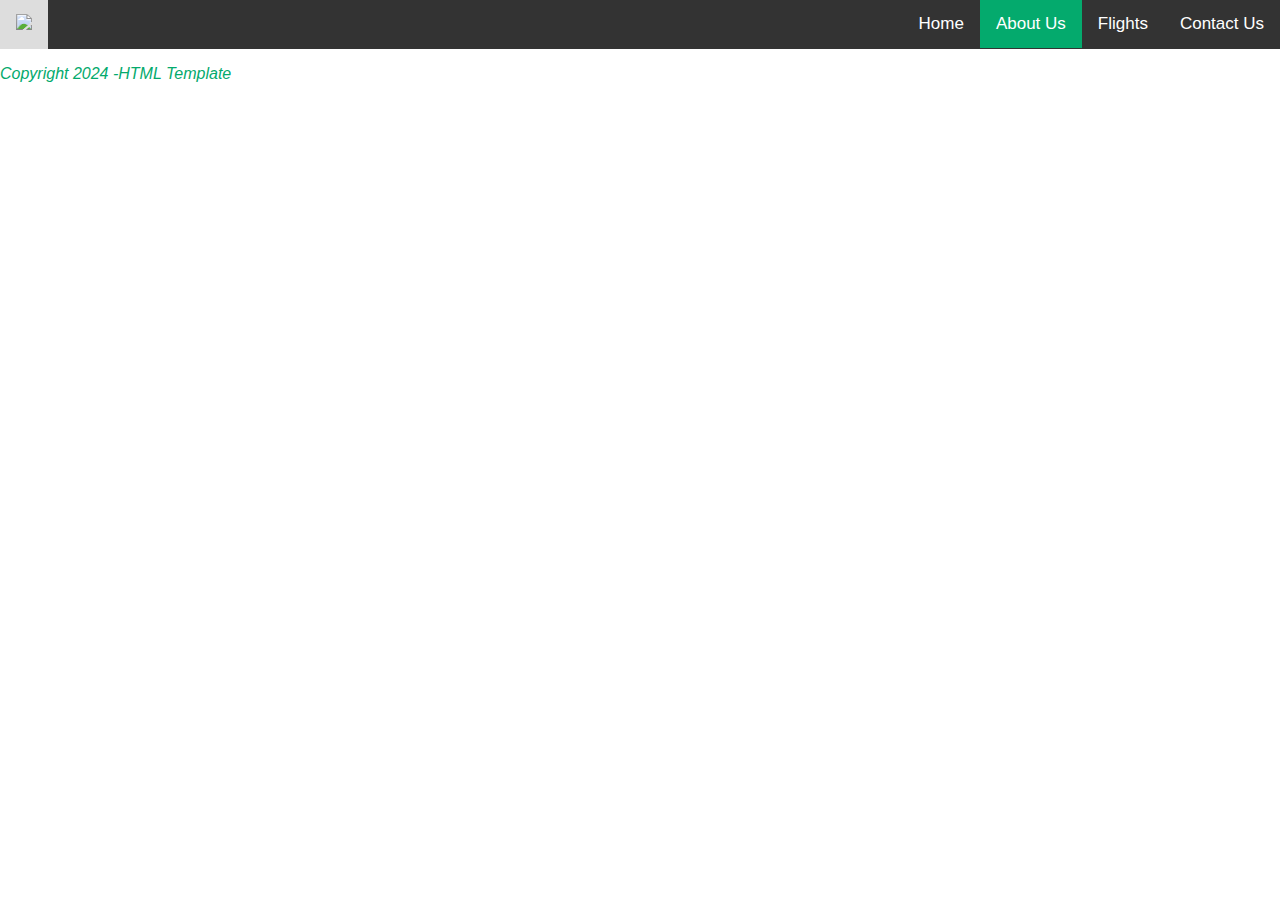
==== pages/about.html @ 76e60205 "basic website" ====
<!DOCTYPE html> <!--type of html-->
<html lang="en">
    <head>

    <meta charset="UTF-8">
    <meta http-equiv="X-UA-Compatible" content="IE=edge">
    <meta name="viewport" content="width=device-width, initial-scale=1.0"> 
    <meta name="keywords" content="HTML, CSS, JavaScript, Bootstrap, Template"> 
    <meta name="author" content="Bianca Binello 241052">

    <title>HTML Template</title>

    <!--link bootstrap
    link js
    link google font files
    link css-->

    <link rel="stylesheet" href="../css/main.css"

    </head> 
    <body>
        <nav>
            <div class="topNav">
                <a href="../index.html>"><img src="../assets/logo.png" width="40px"></a>
 
                <div class="topNavRight">
                 <a href="../index.html">Home</a>
                 <a class="active" href="about.html">About Us</a>
                 <a href="flights.html">Flights</a>
                 <a href="contact.html">Contact Us</a>
                </div>
            </div>
        </nav>
    <header>
        <!--everything before the fold-->
    </header>
    
    <section>
    <!--will have multiple-->
    </section>
    
    <footer>
    <p><i>Copyright 2024 -HTML Template</i></p>
    </footer>
    </body> </html>
---- css/main.css ----
body {
    margin: 0;
    font-family: Arial, Helvetica, sans-serif;
}

.topNav {
    overflow: hidden;
    background-color: #333;
}

.topNav a {
    float: left;
    color: #FFFFFF;
    text-align: center;
    padding: 14px 16px;
    text-decoration: none;
    font-size: 17px;
    text-decoration: none;
}

.topNavRight {
    float: right;
}

.topNav a:hover {
    background-color: #ddd;
    color: #000000;
}

.topNav a.active {
    background-color: #04aa6d;
    color: #FFFFFF;
}

header img {
    width: 50%;
    display: block;
    margin-left: auto;
    margin-right: auto;
    margin-top: 2em;
    opacity: 0.75;
    border-radius: 20px;
}

p {
    font-family: Verdana, Geneva, Tahoma, sans-serif;
    font-size: 16px;
    color: #04aa6d;
    text-align: justify;
}

h1 {
    text-align: center;
    text-transform: uppercase;
    letter-spacing: 3px;
}

.text {
    padding-left: 2em;
    padding-right: 2em;
}

.imgTextOverlay {
    position: relative;
    text-align: center;
    color: #FFFFFF;
    font-size: 40px;
}

.imgTextOverlay img {
    width: 100%;
}

.bottomLeft {
    position: absolute;
    bottom: 8px;
    left: 16px;
}

.topLeft {
    position: absolute;
    top: 8px;
    left: 16px;
}

.bottomRight {
    position: absolute;
    bottom: 8px;
    right: 16px;
}

.topRight {
    position: absolute;
    top: 8px;
    right: 16px;
}

.center {
    position: absolute;
    top: 50%;
    left: 50%;
    transform: translate(-50%, -50%);
}

#filters {
    filter: grayscale(100%);
    /*filter: sepia(100%);*/
    /*filter: blur(2px);*/
}

#filters:hover {
    filter: none;
}

.container {
    position: relative;
    width: 50%;
}

.image {
    display: block;
    width: 100%;
    height: auto;
}

.overlay{
    position: absolute;
    top: 0;
    bottom: 0;
    left: 0;
    right: 0;
    height: 100%;
    width: 100%;
    opacity: 0;
    transition: .5s ease-in;
    background-color: #04aa6d;
}

.container:hover .overlay{
    opacity: 1;
}

.overlayText{
    color: #FFFFFF;
    font-size: 20px;
    position: absolute;
    top: 50%;
    left: 50%;
    transform: translate(-50%, -50%);
    -ms-transform: translate(-50%, -50%);
}
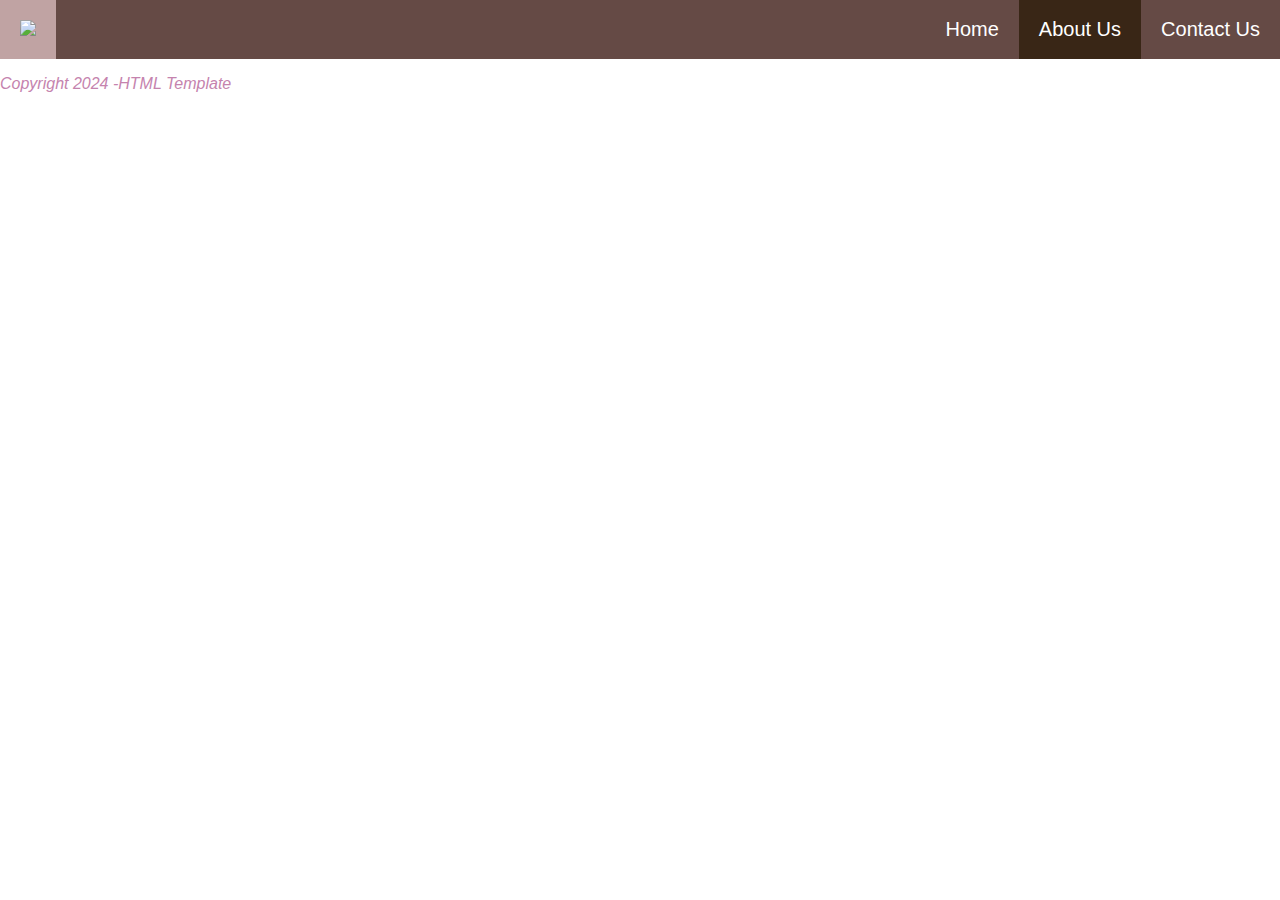
==== commit 45716606: "paragraph and images added" ====
--- a/pages/about.html
+++ b/pages/about.html
@@ -26,7 +26,6 @@
                 <div class="topNavRight">
                  <a href="../index.html">Home</a>
                  <a class="active" href="about.html">About Us</a>
-                 <a href="flights.html">Flights</a>
                  <a href="contact.html">Contact Us</a>
                 </div>
             </div>
--- a/css/main.css
+++ b/css/main.css
@@ -5,16 +5,16 @@
 
 .topNav {
     overflow: hidden;
-    background-color: #333;
+    background-color: #654a45;
 }
 
 .topNav a {
     float: left;
     color: #FFFFFF;
     text-align: center;
-    padding: 14px 16px;
+    padding: 18px 20px;
     text-decoration: none;
-    font-size: 17px;
+    font-size: 20px;
     text-decoration: none;
 }
 
@@ -23,17 +23,17 @@
 }
 
 .topNav a:hover {
-    background-color: #ddd;
+    background-color: #c0a3a3;
     color: #000000;
 }
 
 .topNav a.active {
-    background-color: #04aa6d;
+    background-color: #392616;
     color: #FFFFFF;
 }
 
 header img {
-    width: 50%;
+    width: 60%;
     display: block;
     margin-left: auto;
     margin-right: auto;
@@ -43,9 +43,9 @@
 }
 
 p {
-    font-family: Verdana, Geneva, Tahoma, sans-serif;
+    font-family: 'Segoe UI', Tahoma, Geneva, Verdana, sans-serif;
     font-size: 16px;
-    color: #04aa6d;
+    color: #c583ae;
     text-align: justify;
 }
 
@@ -104,8 +104,6 @@
 
 #filters {
     filter: grayscale(100%);
-    /*filter: sepia(100%);*/
-    /*filter: blur(2px);*/
 }
 
 #filters:hover {
@@ -133,7 +131,7 @@
     width: 100%;
     opacity: 0;
     transition: .5s ease-in;
-    background-color: #04aa6d;
+    background-color: #c37aaf;
 }
 
 .container:hover .overlay{
